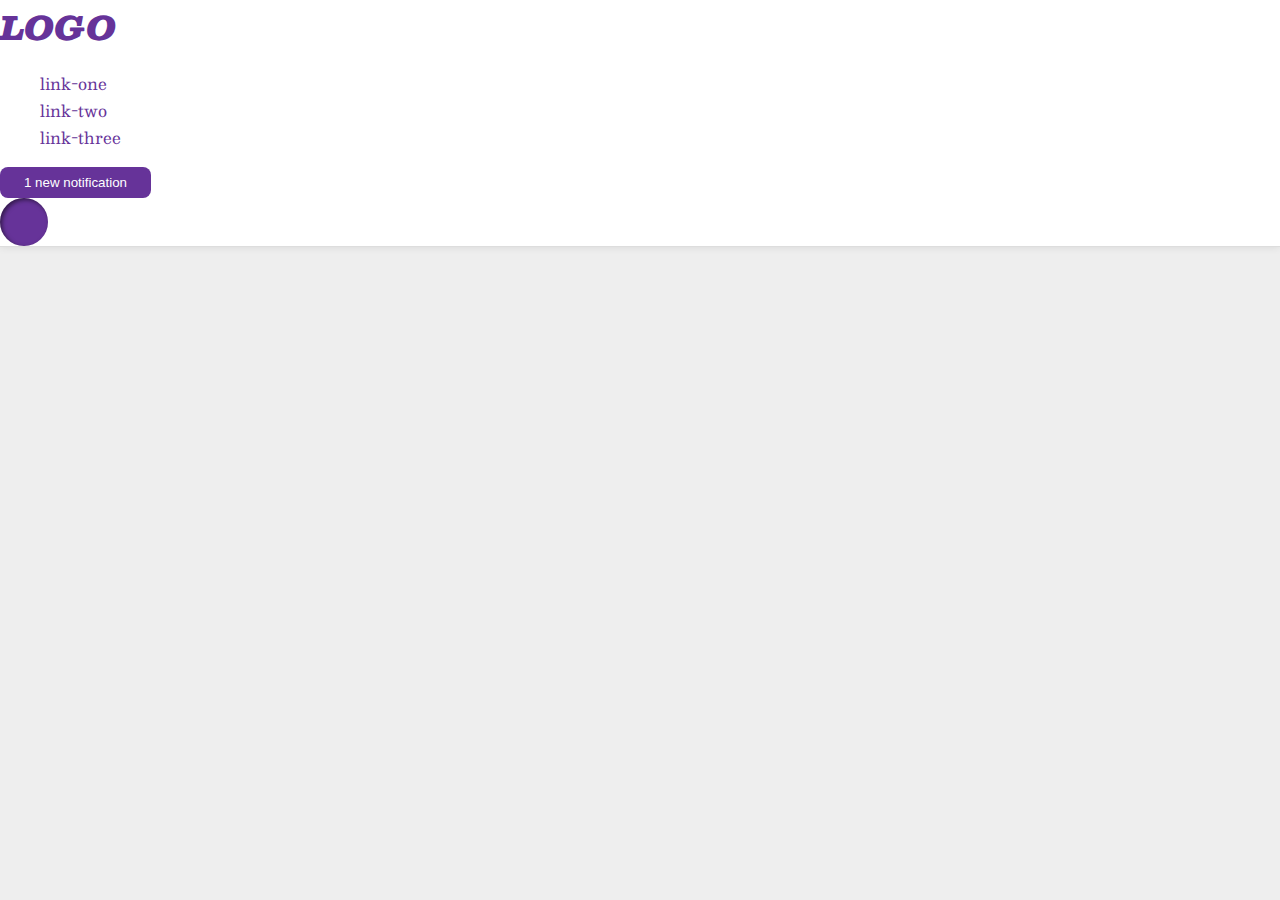
==== flex/03/index.html @ 55b0124d "The basic layout I got from Odin Project" ====
<!DOCTYPE html>
<html lang="en">
  <head>
    <meta charset="UTF-8">
    <meta http-equiv="X-UA-Compatible" content="IE=edge">
    <meta name="viewport" content="width=device-width, initial-scale=1.0">
    <title>Flex Header 2</title>
    <link rel="stylesheet" href="style.css">
  </head>
  <body>
    <div class="header">
      <div class="logo">
        LOGO
      </div>
      <ul class="links">
        <li><a href="https://google.com">link-one</a></li>
        <li><a href="https://google.com">link-two</a></li>
        <li><a href="https://google.com">link-three</a></li>
      </ul>
      <button class="notifications">
        1 new notification
      </button>
      <div class="profile-image"></div>
    </div>
  </body>
</html>
---- flex/03/style.css ----
/* this is some magical font-importing.  
you'll learn about it later. */
@import url('https://fonts.googleapis.com/css2?family=Besley:ital,wght@0,400;1,900&display=swap');

body {
  margin: 0;
  background: #eee;
  font-family: Besley, serif;
}

.header {
  background: white;
  border-bottom: 1px solid #ddd;
  box-shadow: 0 0 8px rgba(0,0,0,.1);
}

.profile-image {
  background: rebeccapurple;
  box-shadow: inset 2px 2px 4px rgba(0,0,0,.5);
  border-radius: 50%;
  width: 48px;
  height: 48px;
}

.logo {
  color: rebeccapurple;
  font-size: 32px;
  font-weight: 900;
  font-style: italic;
}

button {
  border: none;
  border-radius: 8px;
  background: rebeccapurple;
  color: white;
  padding: 8px 24px;
}

a {
  /* this removes the line under our links */
  text-decoration: none;
  color: rebeccapurple;
}

ul {
  list-style-type: none;
}
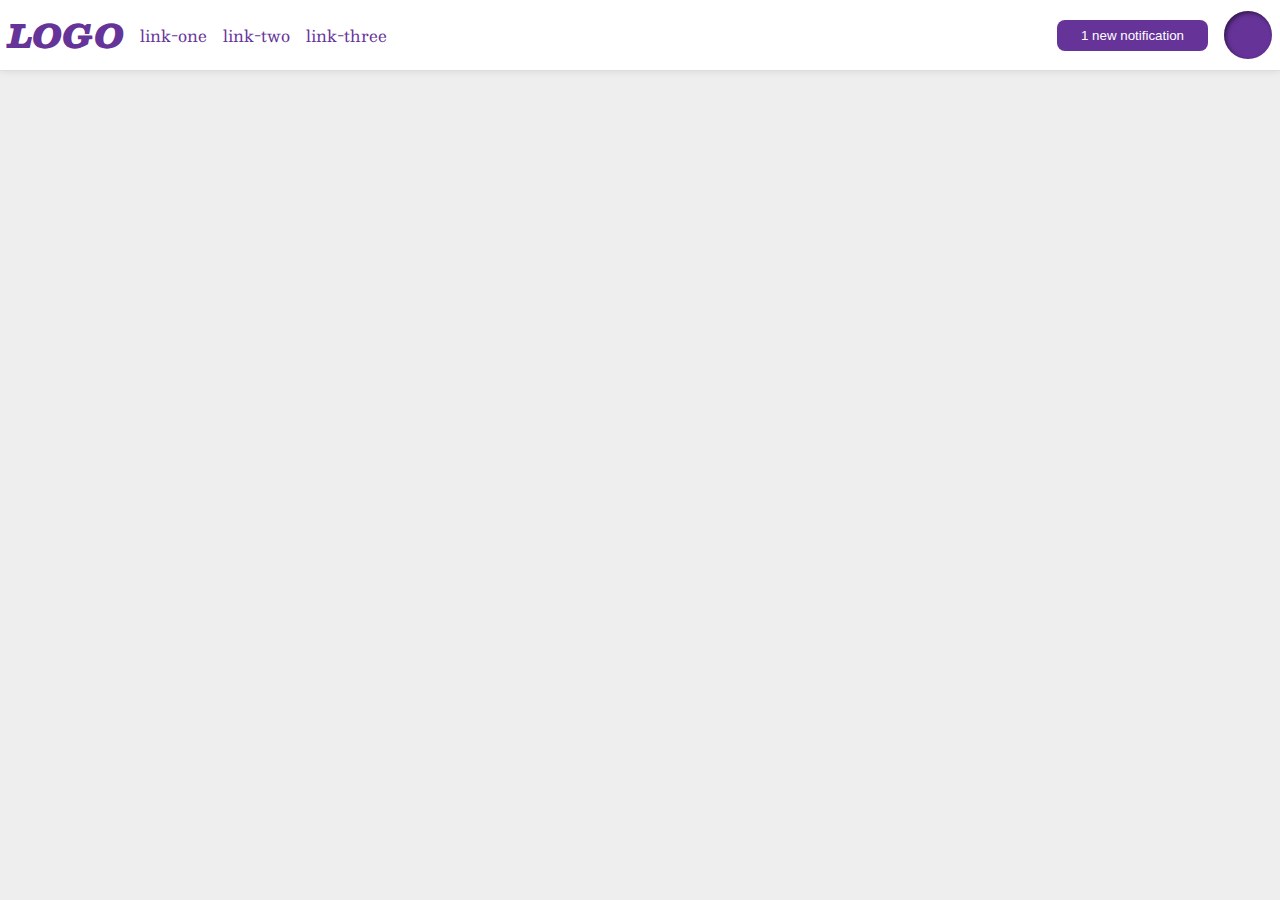
==== commit bb212472: "I found a working solution" ====
--- a/flex/03/index.html
+++ b/flex/03/index.html
@@ -9,6 +9,7 @@
   </head>
   <body>
     <div class="header">
+        <div class="left">
       <div class="logo">
         LOGO
       </div>
@@ -17,10 +18,13 @@
         <li><a href="https://google.com">link-two</a></li>
         <li><a href="https://google.com">link-three</a></li>
       </ul>
+        </div>
+        <div class="right">
       <button class="notifications">
         1 new notification
       </button>
       <div class="profile-image"></div>
+        </div>
     </div>
   </body>
 </html>--- a/flex/03/style.css
+++ b/flex/03/style.css
@@ -12,6 +12,9 @@
   background: white;
   border-bottom: 1px solid #ddd;
   box-shadow: 0 0 8px rgba(0,0,0,.1);
+  display: flex;
+  padding: 8px;
+  justify-content: space-between;
 }
 
 .profile-image {
@@ -45,4 +48,14 @@
 
 ul {
   list-style-type: none;
-}+  display: flex;
+  margin: 0;
+  padding: 0;
+  gap: 16px;
+}
+
+.left, .right {
+    display: flex;
+    align-items: center;
+    gap: 16px;
+  }
